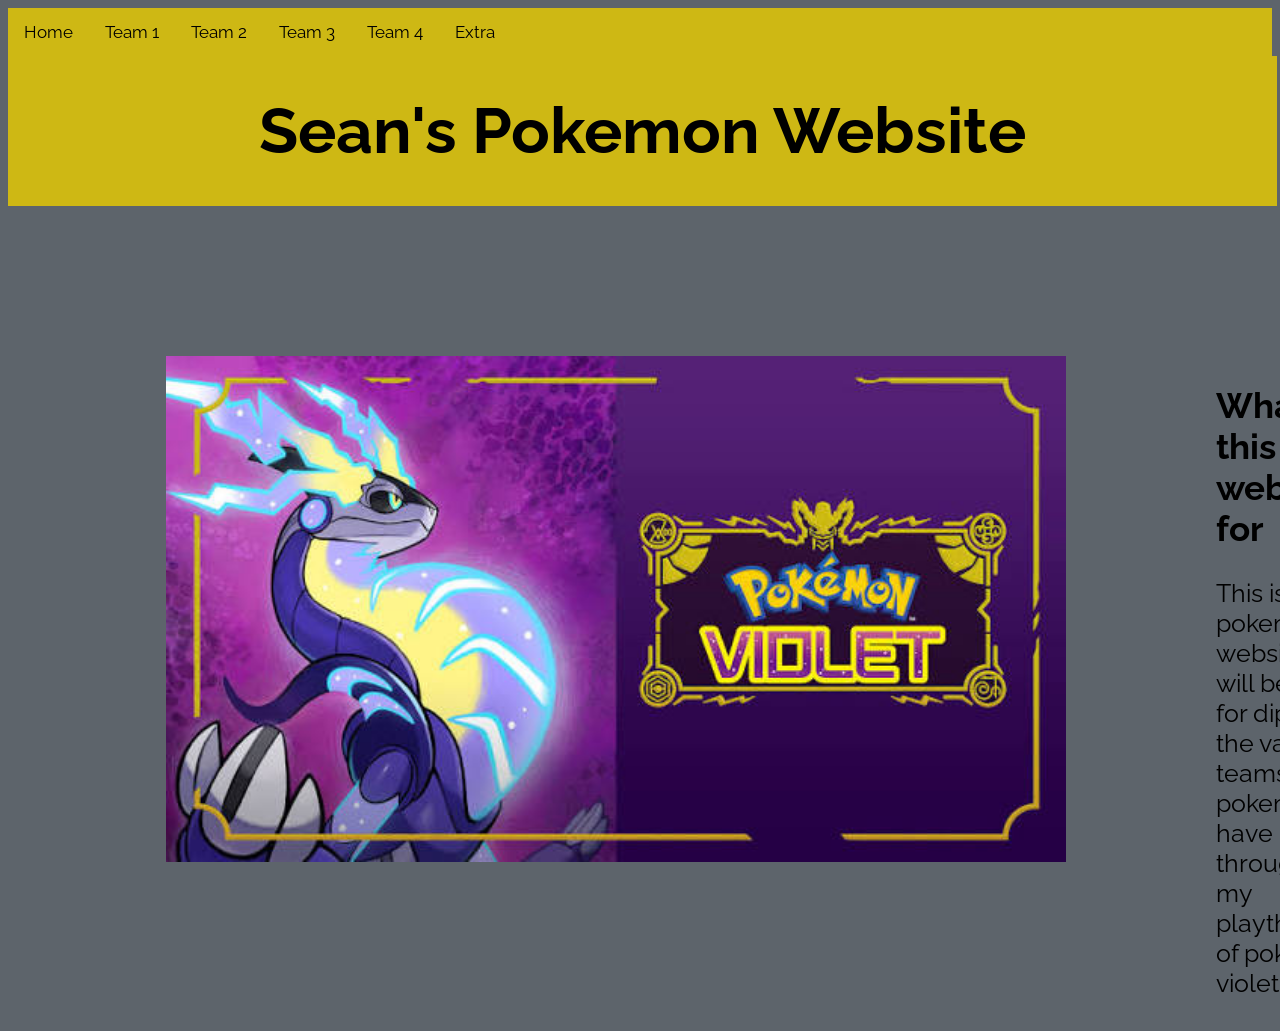
==== index.html @ b2c28622 "Getting The type images in" ====
<!DOCTYPE html>
<html lang="en">
<head>
    <meta charset="UTF-8">
    <meta name="viewpoint" content="width=device-width, initial-scale=1.0">
    <link rel="stylesheet" href="style.css">
    <title>Document</title>
</head>
<body>
    <div class="topnav">
  <a href="index.html">Home</a>
  <a href="Team 1.html">Team 1</a>
  <a href="Team 2.html">Team 2</a>
  <a href="Team 3.html">Team 3</a>
  <a href="Team 4.html">Team 4</a>
  <a href="Extras.html">Extra</a>
</div>

   <section class="hero-image">
       <h1 class="hero-text">
           Sean's Pokemon Website
       </h1> 
   </section>
    <section class="two-column-home">
        <div class="image">
            <img src="./Images/Violet Cover.jpg" alt="Pokemon V Cover">
        </div>
        <div class="info">
            <h1>What is this website for</h1>
            <p>This is a pokemon website that will be used for 
               diplaying the various teams and pokemon I have 
               used throughout my playthroughs of pokemon violet</p>
        </div>
    </section>
</body>
<html>
---- style.css ----
@import url('https://fonts.googleapis.com/css2?family=Raleway:ital,wght@0,100..900;1,100..900&display=swap');

.topnav {
    background-color: #ceb814ff;
    overflow: hidden;
    width: 100%;
  }
  
  /* Style the links inside the navigation bar */
  .topnav a {
    float: left;
    color: #000000;
    text-align: center;
    padding: 14px 16px;
    text-decoration: none;
    font-size: 17px;
    
  }
  
  /* Change the color of links on hover */
  .topnav a:hover {
    background-color: rgb(170, 153, 20);
    color: black;
  }

body{
    font-family: 'Raleway';
    background-color:#5d646b;
}
.hero-image{
    background-image: url(./Images/better\ hero\ img.png);
    height: 150px;
    width: 99.15%;
    background-position: center;
    background-repeat: no-repeat;
    background-size: auto;
    display: block;
    position: absolute;
}

.hero-text{
    color: black;
    text-align: center;
    top: 180px;
    width: 100%;
    font-size: 4rem;
    margin-top: 37px;
}

.two-column{
    width: 75%;
    height: 75%;
    margin: auto;
    padding-top: 100px;
    display: grid;
    grid-template-columns: 1fr 2fr;
    gap: 25px;
}

.two-column img{
    display: grid;
    grid-template-columns: 1fr 2fr;
    gap: 25px;
    width: 80%;
    height: auto;

}    

.two-column-top{
    width: 75%;
    height: 75%;
    margin: auto;
    padding-top: 200px;
    display: grid;
    grid-template-columns: 1fr 2fr;
    gap: 25px;
}

.two-column-top img{
    display: grid;
    grid-template-columns: 1fr 2fr;
    gap: 0px;
    width: 70%;
    height: auto;
}    

.two-column-home{
    width: 75%;
    height: auto;
    margin: auto;
    padding-top: 300px;
    display: grid;
    grid-template-columns: 1fr 2fr;
    gap: 50px;
}

img{
    display: block;
    width: 900px;
    padding-right: 100px;
}

p{
    margin-top: ;
    font-family: 'Raleway';
    font-size: 25px;
   
}

h1{
    font-family: 'Raleway';
    font-size: 35px;
    
}
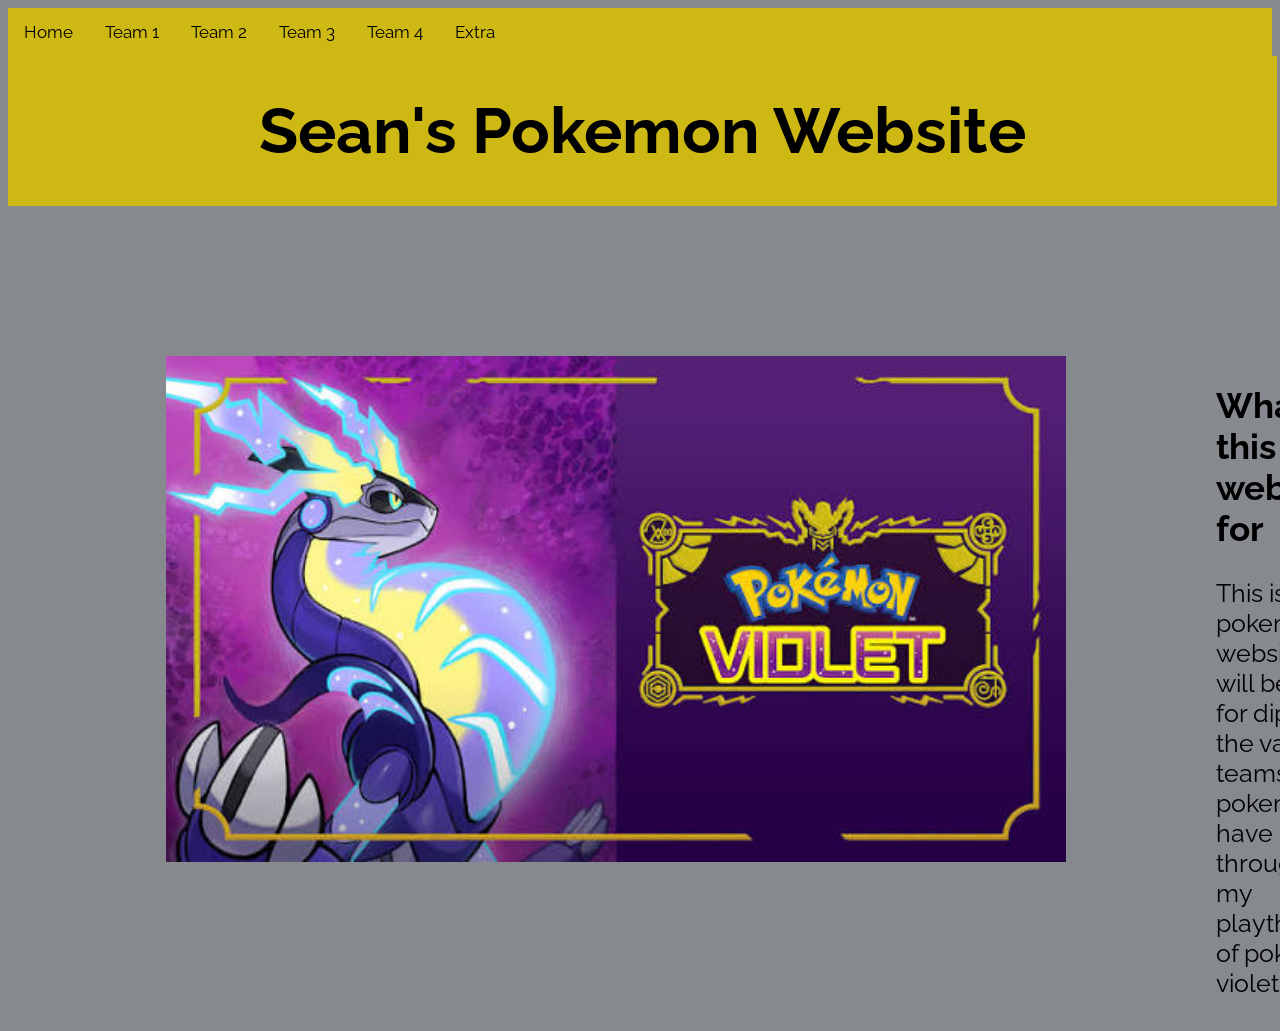
==== commit 18cc0001: "adding team 1, 2 and extra info" ====
--- a/index.html
+++ b/index.html
@@ -7,6 +7,7 @@
     <title>Document</title>
 </head>
 <body>
+    <!--Making the top navigation bar-->
     <div class="topnav">
   <a href="index.html">Home</a>
   <a href="Team 1.html">Team 1</a>
@@ -15,7 +16,7 @@
   <a href="Team 4.html">Team 4</a>
   <a href="Extras.html">Extra</a>
 </div>
-
+<!--Adding the text to the Hero Image-->
    <section class="hero-image">
        <h1 class="hero-text">
            Sean's Pokemon Website
--- a/style.css
+++ b/style.css
@@ -6,7 +6,6 @@
     width: 100%;
   }
   
-  /* Style the links inside the navigation bar */
   .topnav a {
     float: left;
     color: #000000;
@@ -17,7 +16,6 @@
     
   }
   
-  /* Change the color of links on hover */
   .topnav a:hover {
     background-color: rgb(170, 153, 20);
     color: black;
@@ -25,7 +23,7 @@
 
 body{
     font-family: 'Raleway';
-    background-color:#5d646b;
+    background-color:#868a8f;
 }
 .hero-image{
     background-image: url(./Images/better\ hero\ img.png);
@@ -47,41 +45,43 @@
     margin-top: 37px;
 }
 
-.two-column{
+.three-column{
     width: 75%;
     height: 75%;
     margin: auto;
     padding-top: 100px;
     display: grid;
-    grid-template-columns: 1fr 2fr;
+    grid-template-columns: 2fr 3fr 0.8fr;
     gap: 25px;
 }
 
-.two-column img{
+.three-column img{
     display: grid;
-    grid-template-columns: 1fr 2fr;
+    grid-template-columns: 2fr 3fr 0.8fr;
     gap: 25px;
     width: 80%;
     height: auto;
+    margin-bottom: 15px;
+    
 
 }    
 
-.two-column-top{
+.three-column-top{
     width: 75%;
     height: 75%;
     margin: auto;
-    padding-top: 200px;
     display: grid;
-    grid-template-columns: 1fr 2fr;
+    grid-template-columns: 2fr 3fr 0.8fr;
     gap: 25px;
 }
 
-.two-column-top img{
+.three-column-top img{
     display: grid;
-    grid-template-columns: 1fr 2fr;
+    grid-template-columns: 2fr 3fr 0.8fr;
     gap: 0px;
-    width: 70%;
+    width: 80%;
     height: auto;
+    margin-bottom: 15px;
 }    
 
 .two-column-home{
@@ -113,5 +113,11 @@
     
 }
 
+h2{
+    font-family: 'Raleway';
+    font-size: 35px;
+    margin-top: 170px;
+    margin-bottom: 3%;
+    text-align: center;
+}
 
-
